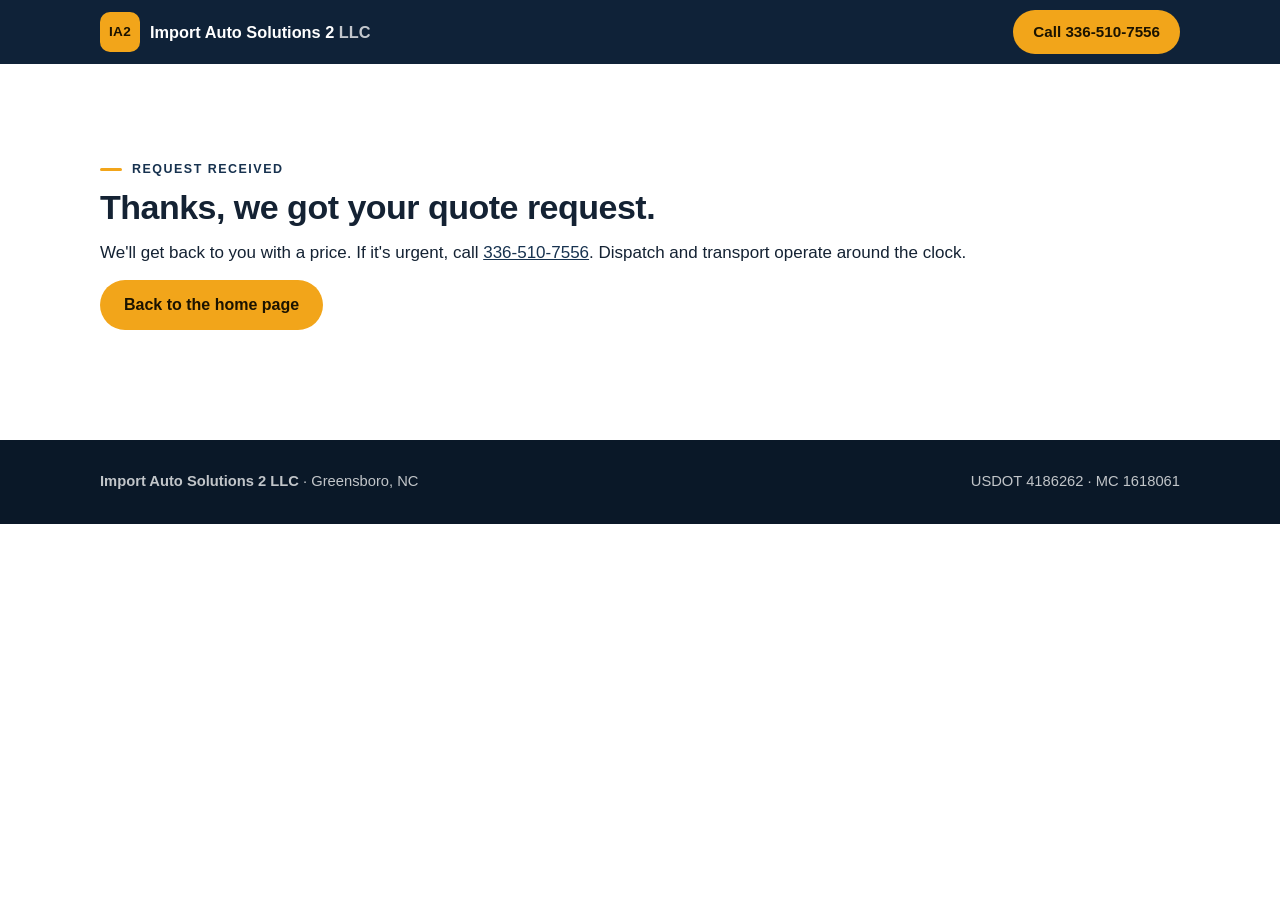
==== thanks.html @ 5d78186c "Import Auto Solutions 2 LLC one-page website Hero, services (open car transport for dealers, auction" ====
<!doctype html>
<html lang="en">
<head>
<meta charset="utf-8">
<meta name="viewport" content="width=device-width, initial-scale=1, viewport-fit=cover">
<title>Thanks | Import Auto Solutions 2 LLC</title>
<meta name="robots" content="noindex">
<meta http-equiv="Content-Security-Policy" content="default-src 'none'; style-src 'self'; img-src 'self' data:; base-uri 'none'; object-src 'none'">
<link rel="icon" href="images/favicon.svg" type="image/svg+xml">
<link rel="stylesheet" href="styles.css">
</head>
<body>
<header class="topbar">
  <div class="wrap topbar-inner">
    <a class="brand" href="./" aria-label="Import Auto Solutions 2 LLC, home">
      <span class="brand-mark" aria-hidden="true">IA2</span>
      <span class="brand-name">Import Auto Solutions 2<span class="brand-llc"> LLC</span></span>
    </a>
    <a class="btn btn-call" href="tel:+13365107556">Call 336-510-7556</a>
  </div>
</header>
<main class="section">
  <div class="wrap">
    <p class="kicker">Request received</p>
    <h1>Thanks, we got your quote request.</h1>
    <p>We'll get back to you with a price. If it's urgent, call <a href="tel:+13365107556">336-510-7556</a>. Dispatch and transport operate around the clock.</p>
    <p><a class="btn btn-primary" href="./">Back to the home page</a></p>
  </div>
</main>
<footer class="footer">
  <div class="wrap footer-inner">
    <p><strong>Import Auto Solutions 2 LLC</strong> · Greensboro, NC</p>
    <p>USDOT 4186262 · MC 1618061</p>
  </div>
</footer>
</body>
</html>
---- styles.css ----
/* Import Auto Solutions 2 LLC: one-page site. Navy and white for trust, amber for the calls to action. */
:root {
  --navy: #0f2238;
  --navy-2: #17324f;
  --ink: #142233;
  --muted: #55657a;
  --line: #dbe2ea;
  --bg: #ffffff;
  --bg-alt: #f3f6f9;
  --amber: #f2a51a;
  --amber-ink: #1b1300;
  --amber-hover: #ffb836;
  --radius: 14px;
  --font: -apple-system, BlinkMacSystemFont, "Segoe UI", Roboto, "Helvetica Neue", Arial, sans-serif;
  color-scheme: light;
}

* { box-sizing: border-box; }
html { scroll-behavior: smooth; scroll-padding-top: 76px; }
@media (prefers-reduced-motion: reduce) { html { scroll-behavior: auto; } }
body { margin: 0; background: var(--bg); color: var(--ink); font: 17px/1.6 var(--font); -webkit-text-size-adjust: 100%; }
img { max-width: 100%; display: block; }
a { color: var(--navy-2); }
h1, h2, h3 { line-height: 1.15; margin: 0 0 12px; letter-spacing: -0.015em; }
h2 { font-size: clamp(1.7rem, 4vw, 2.3rem); }
h3 { font-size: 1.15rem; }
p { margin: 0 0 14px; }
.wrap { max-width: 1120px; margin: 0 auto; padding: 0 max(20px, env(safe-area-inset-left)) 0 max(20px, env(safe-area-inset-right)); }
.skip { position: absolute; left: -9999px; top: 8px; background: var(--amber); color: var(--amber-ink); padding: 8px 14px; border-radius: 8px; z-index: 50; }
.skip:focus { left: 12px; }
:focus-visible { outline: 3px solid var(--amber); outline-offset: 2px; }

/* Buttons */
.btn { display: inline-flex; align-items: center; justify-content: center; gap: 8px; font: 700 1rem/1 var(--font);
  text-decoration: none; padding: 15px 22px; border-radius: 999px; border: 2px solid transparent; cursor: pointer; min-height: 48px; }
.btn-primary { background: var(--amber); color: var(--amber-ink); }
.btn-primary:hover { background: var(--amber-hover); }
.btn-ghost { color: #fff; border-color: rgba(255, 255, 255, 0.7); }
.btn-ghost:hover { background: rgba(255, 255, 255, 0.12); }
.btn-call { background: var(--amber); color: var(--amber-ink); padding: 11px 18px; min-height: 44px; font-size: 0.95rem; }
.btn-block { width: 100%; }

/* Top bar */
.topbar { position: sticky; top: 0; z-index: 20; background: var(--navy); color: #fff; padding-top: env(safe-area-inset-top); box-shadow: 0 1px 0 rgba(255, 255, 255, 0.06); }
.topbar-inner { display: flex; align-items: center; gap: 20px; min-height: 64px; }
.brand { display: flex; align-items: center; gap: 10px; color: #fff; text-decoration: none; font-weight: 800; margin-right: auto; min-width: 0; }
.brand-mark { display: grid; place-items: center; width: 40px; height: 40px; border-radius: 10px; background: var(--amber); color: var(--amber-ink); font-size: 0.85rem; letter-spacing: 0.02em; flex: none; }
.brand-name { font-size: 1.02rem; white-space: nowrap; overflow: hidden; text-overflow: ellipsis; }
.brand-llc { font-weight: 600; opacity: 0.75; }
.nav { display: flex; gap: 22px; }
.nav a { color: rgba(255, 255, 255, 0.85); text-decoration: none; font-weight: 600; }
.nav a:hover { color: #fff; }

/* Hero: the truck photo, darkened on the left so the words stay readable. Without a photo it's a navy gradient. */
.hero { position: relative; color: #fff; background: var(--navy); overflow: hidden; isolation: isolate; }
.hero-media { position: absolute; inset: 0; z-index: -1;
  background: linear-gradient(90deg, rgba(10, 24, 40, 0.94) 0%, rgba(10, 24, 40, 0.78) 45%, rgba(10, 24, 40, 0.25) 100%),
    url("images/truck.jpg") center 60% / cover no-repeat, linear-gradient(135deg, #17324f, #0b1a2b); }
.hero-inner { padding-top: clamp(72px, 12vw, 140px); padding-bottom: clamp(64px, 10vw, 120px); max-width: 1120px; }
.hero h1 { font-size: clamp(2.2rem, 6vw, 3.6rem); max-width: 14ch; margin-bottom: 16px; }
.eyebrow { text-transform: uppercase; letter-spacing: 0.12em; font-size: 0.8rem; font-weight: 700; color: var(--amber); margin-bottom: 14px; }
.lead { font-size: clamp(1.05rem, 2.2vw, 1.25rem); max-width: 38ch; color: rgba(255, 255, 255, 0.9); }
.hero-actions { display: flex; flex-wrap: wrap; gap: 12px; margin: 26px 0 30px; }
.creds { list-style: none; display: flex; flex-wrap: wrap; gap: 10px; padding: 0; margin: 0; }
.creds li { background: rgba(255, 255, 255, 0.1); border: 1px solid rgba(255, 255, 255, 0.22); border-radius: 999px; padding: 7px 14px; font-weight: 700; font-size: 0.92rem; }
.creds span { color: var(--amber); margin-right: 4px; font-weight: 800; }

/* Sections */
.section { padding: clamp(56px, 8vw, 96px) 0; }
.section-alt { background: var(--bg-alt); }
.kicker { text-transform: uppercase; letter-spacing: 0.12em; font-size: 0.78rem; font-weight: 800; color: var(--navy-2); margin-bottom: 8px; }
.kicker::before { content: ""; display: inline-block; width: 22px; height: 3px; background: var(--amber); vertical-align: middle; margin-right: 10px; border-radius: 2px; }

/* Services */
.cards { display: grid; grid-template-columns: repeat(3, 1fr); gap: 18px; margin-top: 26px; }
.card { background: #fff; border: 1px solid var(--line); border-radius: var(--radius); padding: 24px; }
.card p { color: var(--muted); margin: 0; }
.card-feature { grid-column: 1 / -1; display: grid; grid-template-columns: auto 1fr 1.2fr; gap: 6px 22px; align-items: start; background: var(--navy); color: #fff; border: 0; }
.card-feature p { color: rgba(255, 255, 255, 0.85); }
.card-feature .icon { grid-row: span 2; background: var(--amber); color: var(--amber-ink); }
.card-feature h3 { font-size: 1.4rem; margin: 6px 0 0; }
.card-feature .ticks { grid-column: 3; grid-row: 1 / span 2; }
.icon { width: 48px; height: 48px; padding: 11px; border-radius: 12px; background: var(--bg-alt); color: var(--navy-2); fill: none; stroke: currentColor; stroke-width: 1.8; stroke-linecap: round; stroke-linejoin: round; margin-bottom: 14px; }
.ticks { list-style: none; padding: 0; margin: 0; display: grid; gap: 10px; }
.ticks li { position: relative; padding-left: 28px; color: rgba(255, 255, 255, 0.9); }
.ticks li::before { content: ""; position: absolute; left: 0; top: 0.45em; width: 14px; height: 8px; border-left: 3px solid var(--amber); border-bottom: 3px solid var(--amber); transform: rotate(-45deg); }
.ticks strong { color: #fff; }

/* How it works */
.steps { list-style: none; padding: 0; margin: 26px 0 0; display: grid; grid-template-columns: repeat(3, 1fr); gap: 18px; }
.steps li { display: flex; gap: 16px; background: #fff; border: 1px solid var(--line); border-radius: var(--radius); padding: 22px; }
.steps p { color: var(--muted); margin: 0; }
.step-num { flex: none; display: grid; place-items: center; width: 40px; height: 40px; border-radius: 50%; background: var(--navy); color: #fff; font-weight: 800; }

/* About */
.about { display: grid; grid-template-columns: 1.4fr 1fr; gap: 40px; align-items: center; }
.about p { color: var(--muted); max-width: 60ch; }
.facts { display: grid; grid-template-columns: 1fr 1fr; gap: 14px; margin: 0; }
.facts div { background: var(--bg-alt); border-radius: var(--radius); padding: 18px; border-left: 4px solid var(--amber); }
.facts dt { font-size: 0.8rem; text-transform: uppercase; letter-spacing: 0.08em; color: var(--muted); font-weight: 700; }
.facts dd { margin: 4px 0 0; font-weight: 800; font-size: 1.15rem; }

/* Quote form */
.quote { display: grid; grid-template-columns: 1fr 1.6fr; gap: 40px; align-items: start; }
.quote-intro p { color: var(--muted); }
.small { font-size: 0.88rem; color: var(--muted); }
.form { background: #fff; border: 1px solid var(--line); border-radius: var(--radius); padding: clamp(20px, 3vw, 30px); box-shadow: 0 14px 40px -24px rgba(15, 34, 56, 0.35); }
.grid { display: grid; grid-template-columns: 1fr 1fr; gap: 16px; margin-bottom: 20px; }
.grid label { display: grid; gap: 6px; font-weight: 700; font-size: 0.92rem; color: var(--ink); }
.grid .wide { grid-column: 1 / -1; }
input, select, textarea { font: 400 16px/1.4 var(--font); color: var(--ink); background: #fff; border: 1.5px solid #c5d0db; border-radius: 10px; padding: 12px 14px; width: 100%; min-height: 48px; }
textarea { resize: vertical; }
input:focus, select:focus, textarea:focus { border-color: var(--navy-2); outline: 3px solid rgba(242, 165, 26, 0.45); outline-offset: 0; }
.form .small { margin: 12px 0 0; text-align: center; }
.trap { position: absolute; left: -9999px; width: 1px; height: 1px; opacity: 0; }

/* Contact */
.contact { display: grid; grid-template-columns: 1.2fr 1fr; gap: 40px; align-items: start; }
.contact-line { display: grid; grid-template-columns: 80px 1fr; gap: 12px; font-size: 1.05rem; margin-bottom: 16px; }
.contact-line span { color: var(--muted); font-weight: 700; font-size: 0.85rem; text-transform: uppercase; letter-spacing: 0.06em; padding-top: 3px; }
.contact-line a { font-weight: 700; text-decoration: none; overflow-wrap: anywhere; }
.contact-line a:hover { text-decoration: underline; }
.hours { background: var(--navy); color: #fff; border-radius: var(--radius); padding: 26px; }
.hours dl { margin: 0 0 16px; }
.hours dl div { display: flex; justify-content: space-between; gap: 16px; padding: 10px 0; border-bottom: 1px solid rgba(255, 255, 255, 0.15); }
.hours dt { color: rgba(255, 255, 255, 0.8); }
.hours dd { margin: 0; font-weight: 700; }
.round { margin: 0; font-weight: 700; color: var(--amber); }

/* Footer */
.footer { background: #0a1828; color: rgba(255, 255, 255, 0.75); padding: 30px 0 calc(30px + env(safe-area-inset-bottom)); font-size: 0.92rem; }
.footer-inner { display: flex; flex-wrap: wrap; justify-content: space-between; gap: 8px 24px; }
.footer p { margin: 0; }
.footer a { color: #fff; }

/* Floating call button, phones only */
.call-fab { display: none; }

@media (max-width: 900px) {
  .cards { grid-template-columns: 1fr 1fr; }
  .card-feature { grid-template-columns: auto 1fr; }
  .card-feature .ticks { grid-column: 1 / -1; grid-row: auto; margin-top: 12px; }
  .steps { grid-template-columns: 1fr; }
  .about, .quote, .contact { grid-template-columns: 1fr; gap: 28px; }
}
@media (max-width: 640px) {
  body { font-size: 16px; }
  .nav { display: none; }
  .btn-call { display: none; }
  .brand-name { font-size: 0.98rem; }
  .cards { grid-template-columns: 1fr; }
  .card-feature { grid-template-columns: 1fr; }
  .card-feature .icon { grid-row: auto; }
  .grid { grid-template-columns: 1fr; }
  .hero-actions .btn { flex: 1 1 100%; }
  .hero-media { background-position: 70% center; }
  .call-fab { display: block; position: fixed; right: 16px; bottom: calc(16px + env(safe-area-inset-bottom)); z-index: 30;
    background: var(--amber); color: var(--amber-ink); font-weight: 800; text-decoration: none; padding: 14px 20px; border-radius: 999px;
    box-shadow: 0 10px 24px -8px rgba(0, 0, 0, 0.45); }
  .footer { padding-bottom: calc(90px + env(safe-area-inset-bottom)); }
}
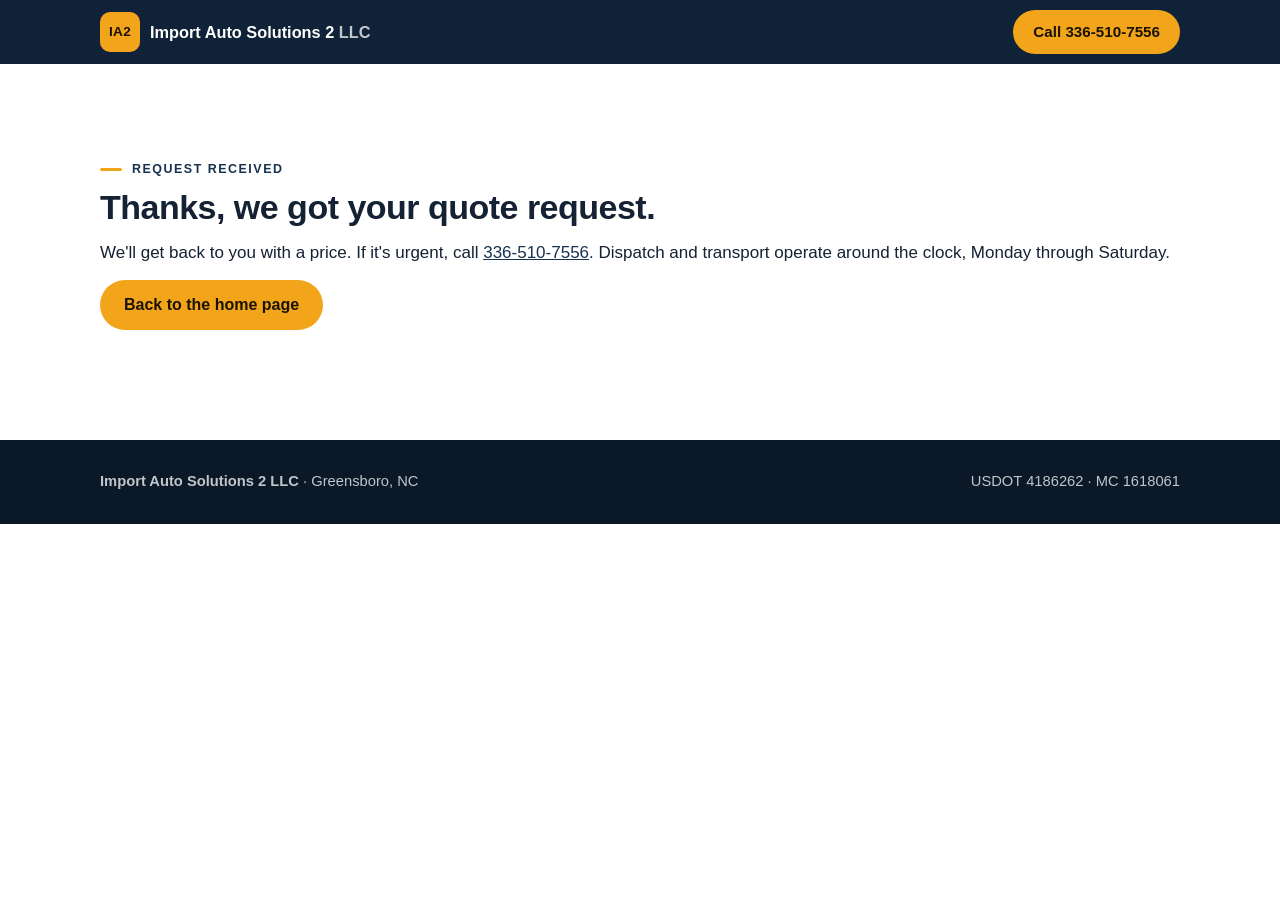
==== commit bee96b34: "Say dispatch runs around the clock Monday through Saturday The business is closed on Sundays, so the" ====
--- a/thanks.html
+++ b/thanks.html
@@ -23,7 +23,7 @@
   <div class="wrap">
     <p class="kicker">Request received</p>
     <h1>Thanks, we got your quote request.</h1>
-    <p>We'll get back to you with a price. If it's urgent, call <a href="tel:+13365107556">336-510-7556</a>. Dispatch and transport operate around the clock.</p>
+    <p>We'll get back to you with a price. If it's urgent, call <a href="tel:+13365107556">336-510-7556</a>. Dispatch and transport operate around the clock, Monday through Saturday.</p>
     <p><a class="btn btn-primary" href="./">Back to the home page</a></p>
   </div>
 </main>
--- a/styles.css
+++ b/styles.css
@@ -51,13 +51,13 @@
 .nav a { color: rgba(255, 255, 255, 0.85); text-decoration: none; font-weight: 600; }
 .nav a:hover { color: #fff; }
 
-/* Hero: the truck photo, darkened on the left so the words stay readable. Without a photo it's a navy gradient. */
-.hero { position: relative; color: #fff; background: var(--navy); overflow: hidden; isolation: isolate; }
-.hero-media { position: absolute; inset: 0; z-index: -1;
-  background: linear-gradient(90deg, rgba(10, 24, 40, 0.94) 0%, rgba(10, 24, 40, 0.78) 45%, rgba(10, 24, 40, 0.25) 100%),
-    url("images/truck.jpg") center 60% / cover no-repeat, linear-gradient(135deg, #17324f, #0b1a2b); }
-.hero-inner { padding-top: clamp(72px, 12vw, 140px); padding-bottom: clamp(64px, 10vw, 120px); max-width: 1120px; }
-.hero h1 { font-size: clamp(2.2rem, 6vw, 3.6rem); max-width: 14ch; margin-bottom: 16px; }
+/* Hero: headline on navy, the truck photo beside it so the company name on the door stays readable. */
+.hero { color: #fff; background: linear-gradient(135deg, #17324f 0%, var(--navy) 55%, #0b1a2b 100%); overflow: hidden; }
+.hero-inner { display: grid; grid-template-columns: 1fr 1.05fr; gap: clamp(28px, 5vw, 56px); align-items: center;
+  padding-top: clamp(48px, 8vw, 96px); padding-bottom: clamp(48px, 8vw, 96px); }
+.hero h1 { font-size: clamp(2.1rem, 5vw, 3.4rem); max-width: 14ch; margin-bottom: 16px; }
+.hero-photo { margin: 0; border-radius: 18px; overflow: hidden; box-shadow: 0 30px 60px -28px rgba(0, 0, 0, 0.7); border: 4px solid rgba(255, 255, 255, 0.08); }
+.hero-photo img { width: 100%; height: auto; aspect-ratio: 4 / 3; object-fit: cover; }
 .eyebrow { text-transform: uppercase; letter-spacing: 0.12em; font-size: 0.8rem; font-weight: 700; color: var(--amber); margin-bottom: 14px; }
 .lead { font-size: clamp(1.05rem, 2.2vw, 1.25rem); max-width: 38ch; color: rgba(255, 255, 255, 0.9); }
 .hero-actions { display: flex; flex-wrap: wrap; gap: 12px; margin: 26px 0 30px; }
@@ -141,6 +141,8 @@
   .card-feature { grid-template-columns: auto 1fr; }
   .card-feature .ticks { grid-column: 1 / -1; grid-row: auto; margin-top: 12px; }
   .steps { grid-template-columns: 1fr; }
+  .hero-inner { grid-template-columns: 1fr; }
+  .hero-photo { order: 2; }
   .about, .quote, .contact { grid-template-columns: 1fr; gap: 28px; }
 }
 @media (max-width: 640px) {
@@ -153,7 +155,6 @@
   .card-feature .icon { grid-row: auto; }
   .grid { grid-template-columns: 1fr; }
   .hero-actions .btn { flex: 1 1 100%; }
-  .hero-media { background-position: 70% center; }
   .call-fab { display: block; position: fixed; right: 16px; bottom: calc(16px + env(safe-area-inset-bottom)); z-index: 30;
     background: var(--amber); color: var(--amber-ink); font-weight: 800; text-decoration: none; padding: 14px 20px; border-radius: 999px;
     box-shadow: 0 10px 24px -8px rgba(0, 0, 0, 0.45); }
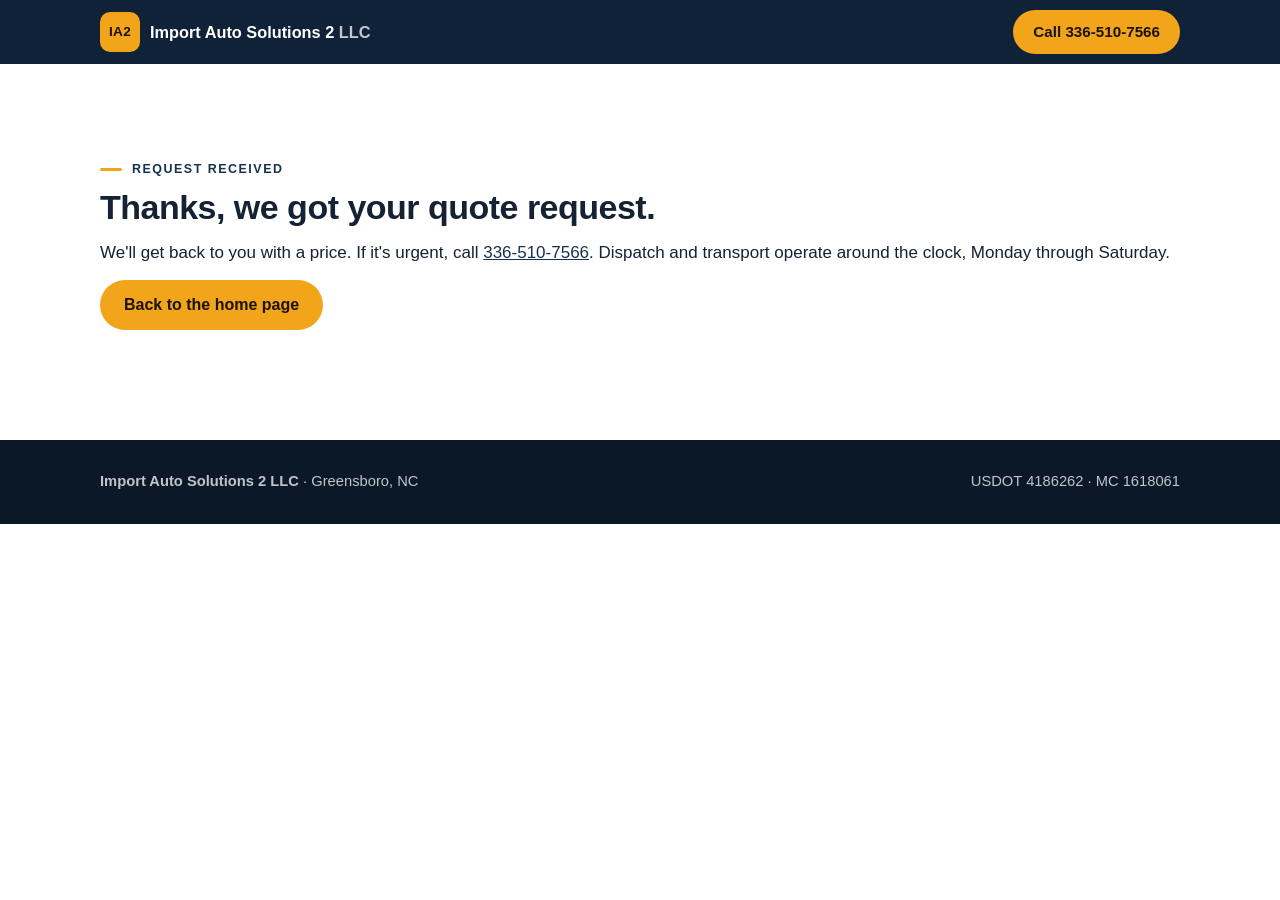
==== commit 66d8f7fd: "Change the phone number to 336-510-7566 Every displayed number, tel: link, the floating call button " ====
--- a/thanks.html
+++ b/thanks.html
@@ -16,14 +16,14 @@
       <span class="brand-mark" aria-hidden="true">IA2</span>
       <span class="brand-name">Import Auto Solutions 2<span class="brand-llc"> LLC</span></span>
     </a>
-    <a class="btn btn-call" href="tel:+13365107556">Call 336-510-7556</a>
+    <a class="btn btn-call" href="tel:+13365107566">Call 336-510-7566</a>
   </div>
 </header>
 <main class="section">
   <div class="wrap">
     <p class="kicker">Request received</p>
     <h1>Thanks, we got your quote request.</h1>
-    <p>We'll get back to you with a price. If it's urgent, call <a href="tel:+13365107556">336-510-7556</a>. Dispatch and transport operate around the clock, Monday through Saturday.</p>
+    <p>We'll get back to you with a price. If it's urgent, call <a href="tel:+13365107566">336-510-7566</a>. Dispatch and transport operate around the clock, Monday through Saturday.</p>
     <p><a class="btn btn-primary" href="./">Back to the home page</a></p>
   </div>
 </main>
